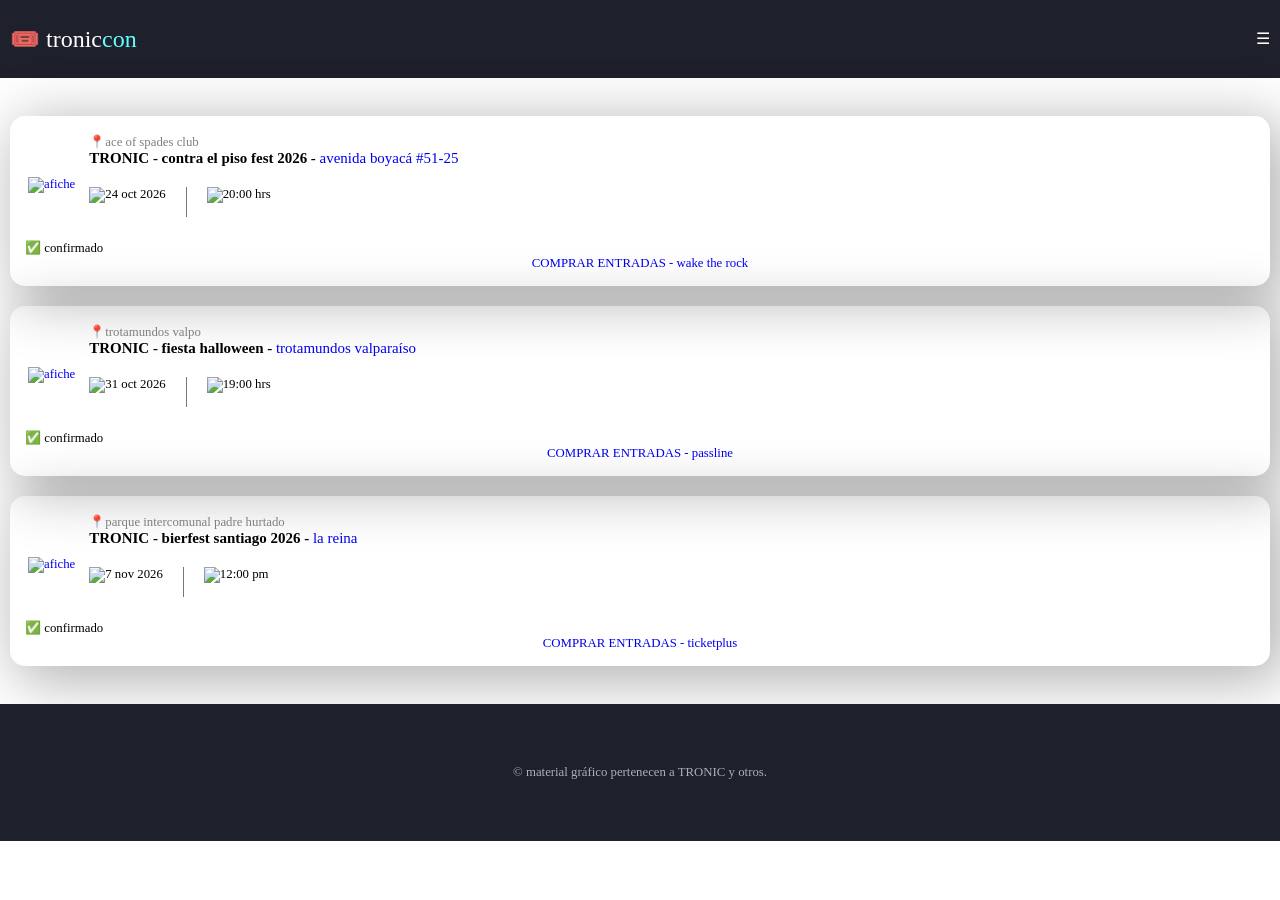
==== index.html @ e1ea4430 "Rename troniccon.html to index.html" ====
<!DOCTYPE html>
<html>
  <head>
    <meta name="viewport" content="width=device-width, initial-scale=1.0">
    <meta charset="UTF-8">
    <link rel="icon" href="icon.png">
    <link rel="stylesheet" href="styles.css">
    <title>TRONICCON</title>
  </head>
  <body>
    <header-con>
      <h2><a href="troniccon.html">🎟️ <span class="boldie">tronic</span><span class="regularie">con</span></a></h2>
      <div id="navder">☰</div>
    </header-con>
    <main-con>
      
      <!-- CEPF 2026 -->
      <div class="concierto">
        <table>
          <tr>
            <td>
              <a href="https://waketherock.com/tickets/">
                <img src="cepf2026/afiche.jpeg" alt="afiche" height="100px" style="margin-right: 10px;">
              </a>
            </td>
            <td>
              <p class="btw">📍ace of spades club</p>
              <h3>TRONIC - contra el piso fest 2026 - <a href="ruta web ubicación maps">avenida boyacá #51-25</a></h3>
              <div class="fechas">
                <img src="cepf2026/fecha.png" alt="24 oct 2026" height="30px" style="border-right: 1px solid #777; padding-right: 20px; margin: 20px 20px 20px 0;">
                <img src="cepf2026/hora.png" alt="20:00 hrs" height="30px">
              </div>
            </td>
          </tr>
        </table>
        <span class="estadoactivo">✅ confirmado</span>
        <div class="entradas"><a href="https://waketherock.com/tickets/">COMPRAR ENTRADAS - wake the rock</a></div>
      </div>
      
      <!-- FIESTA HALLOWEEN 2026 -->
      <div class="concierto">
        <table>
          <tr>
            <td>
              <a href="https://www.passline.com/eventos/tronic-fiesta-halloween-trotamundos-valparaiso">
                <img src="fiestahalloween2026/afiche.jpg" alt="afiche" height="100px" style="margin-right: 10px;">
              </a>
            </td>
            <td>
              <p class="btw">📍trotamundos valpo</p>
              <h3>TRONIC - fiesta halloween - <a href="https://maps.app.goo.gl/Fy3w4zKaEk32uoDe6">trotamundos valparaíso</a></h3>
              <div class="fechas">
                <img src="fiestahalloween2026/fecha.png" alt="31 oct 2026" height="30px" style="border-right: 1px solid #777; padding-right: 20px; margin: 20px 20px 20px 0;">
                <img src="fiestahalloween2026/hora.png" alt="19:00 hrs" height="30px">
              </div>
            </td>
          </tr>
        </table>
        <span>✅ confirmado</span>
        <div class="entradas"><a href="https://www.passline.com/eventos/tronic-fiesta-halloween-trotamundos-valparaiso">COMPRAR ENTRADAS - passline</a></div>
      </div>

      <!-- BIERFEST OKTOBER 2026 -->
      <div class="concierto">
        <table>
          <tr>
            <td>
              <a href="https://ticketplus.cl/events/bierfest-oktober-2026">
                <img src="bfot2026/afiche.jpg" alt="afiche" height="100px" style="margin-right: 10px;">
              </a>
            </td>
            <td>
              <p class="btw">📍parque intercomunal padre hurtado</p>
              <h3>TRONIC - bierfest santiago 2026 - <a href="https://maps.app.goo.gl/n53JSL5cJfr33MY48">la reina</a></h3>
              <div class="fechas">
                <img src="bfot2026/fecha.png" alt="7 nov 2026" height="30px" style="border-right: 1px solid #777; padding-right: 20px; margin: 20px 20px 20px 0;">
                <img src="bfot2026/hora.png" alt="12:00 pm" height="30px">
              </div>
            </td>
          </tr>
        </table>
        <span class="estadoactivo">✅ confirmado</span>
        <div class="entradas"><a href="https://ticketplus.cl/events/bierfest-oktober-2026">COMPRAR ENTRADAS - ticketplus</a></div>
      </div>
    </main-con>
    <footer>
      <p>© material gráfico pertenecen a TRONIC y otros.</p>
    </footer>
  </body>
</html>
---- styles.css ----
:root {
        --lightcyan: #6FF;
        --cyan: #099;
        --col-1: #7F7F7F;
        --col-2: #ACAFBE;
        --col-3: #E5E4EA;
        --fondo-1: #181820;
        --fondo-2: #1E202C;
        --fondo-3: #292B37;
        --fondo-4: #4C5165;
      }
      
      body {
        margin: 0;
      }

      p {
        color: #001
        
      }
      a {
        font-weight: 300;
        text-decoration: none;
      }
      #navder {
        display: flex;
        justify-content: right;
        margin-left: auto;
      }
      header-con {
        display: flex;
        align-items: center;
        background-color: var(--fondo-2);
        padding: 5px 10px;
        color: white;

        & h2 a {
          all: unset;
        }
      }
      .a46cje7 {
        border: 1px solid red;
      }
      
      main-con {
        padding: 10px;
      }
      .concierto {
        box-shadow: 10px 10px 59px 5px rgba(0, 0, 0, 0.31);
        padding: 15px;
        margin: 20px 10px;
        border-radius: 15px;
        font-size: 0.8em;

        & h3 {
          margin: 0;
        }

        & * {
          margin: 0;
        }
      }
      
      .boldie {
        font-weight: 500;
        color: white;
      }
      .regularie {
        font-weight: 500;
        color: var(--lightcyan);
      }
      .btw {
        color: var(--col-1);
      }
      
      .fechas {
        display: flex;
        align-items: center;
        padding: 0;
      }
      .envivo {
        color: black;
      }
      #vivo {
        animation: pulsar 1s ease-in-out infinite;
        display: inline-block;
      }
        
      @keyframes pulsar {
        0% { transform: scale(1.0); }
        50% { transform: scale(0.5); }
        100% { transform: scale(1.0); }
      }
      .entradas {
        text-align: center;
      }
      .estadoactivo {
        margin: 20px 0;
      }
      footer {
        font-size: 0.8em;
        text-align: center;
        background-color: var(--fondo-2);
        padding: 20px;
        color: #ACAFBE;

        & p {
          margin: 3.2em auto;
          color: var(--col-2);
        }
      }
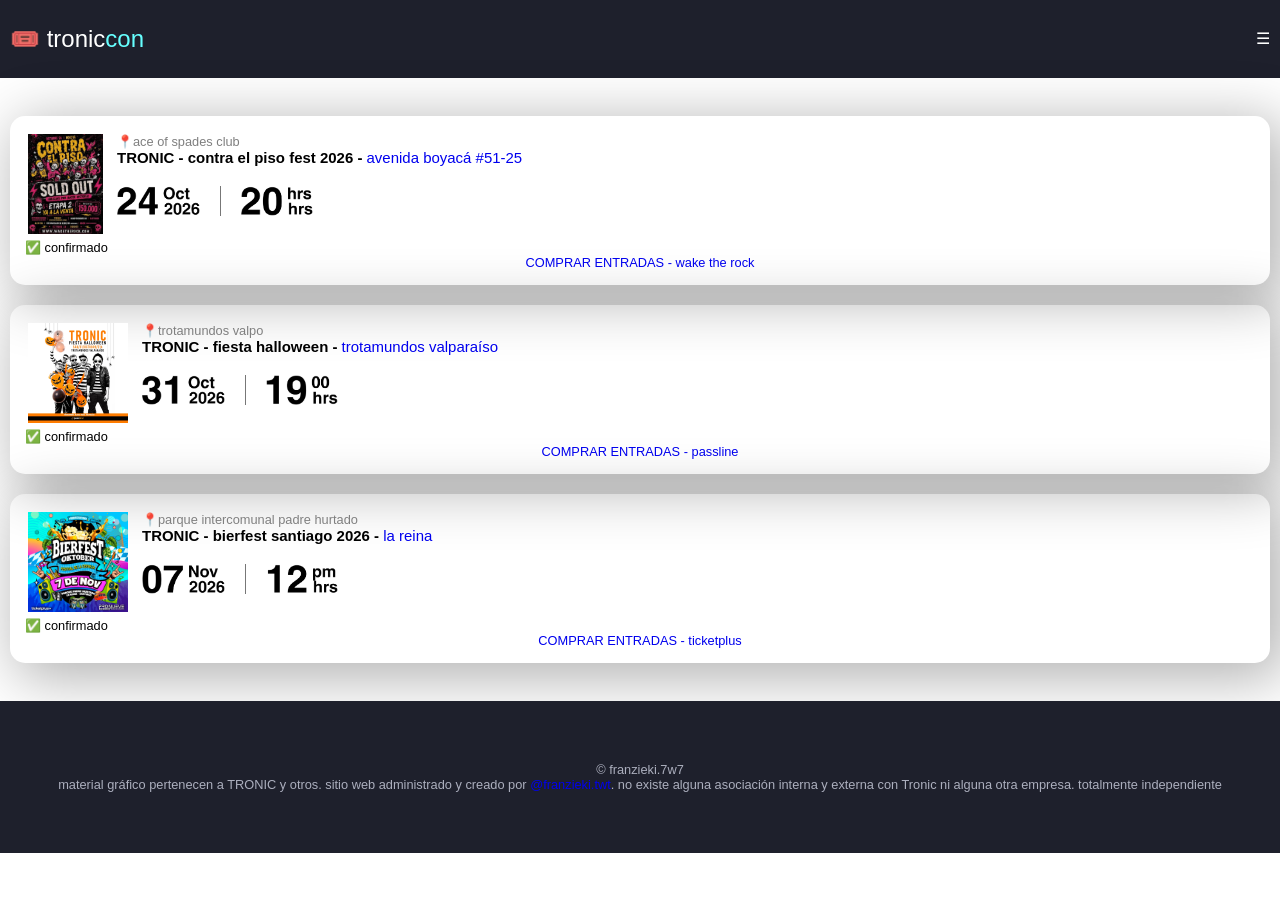
==== commit cc45fd17: "Update index.html" ====
--- a/index.html
+++ b/index.html
@@ -43,15 +43,15 @@
           <tr>
             <td>
               <a href="https://www.passline.com/eventos/tronic-fiesta-halloween-trotamundos-valparaiso">
-                <img src="fiestahalloween2026/afiche.jpg" alt="afiche" height="100px" style="margin-right: 10px;">
+                <img src="fhtv2026/afiche.jpg" alt="afiche" height="100px" style="margin-right: 10px;">
               </a>
             </td>
             <td>
               <p class="btw">📍trotamundos valpo</p>
               <h3>TRONIC - fiesta halloween - <a href="https://maps.app.goo.gl/Fy3w4zKaEk32uoDe6">trotamundos valparaíso</a></h3>
               <div class="fechas">
-                <img src="fiestahalloween2026/fecha.png" alt="31 oct 2026" height="30px" style="border-right: 1px solid #777; padding-right: 20px; margin: 20px 20px 20px 0;">
-                <img src="fiestahalloween2026/hora.png" alt="19:00 hrs" height="30px">
+                <img src="fhtv2026/fecha.png" alt="31 oct 2026" height="30px" style="border-right: 1px solid #777; padding-right: 20px; margin: 20px 20px 20px 0;">
+                <img src="fhtv2026/hora.png" alt="19:00 hrs" height="30px">
               </div>
             </td>
           </tr>
@@ -66,15 +66,15 @@
           <tr>
             <td>
               <a href="https://ticketplus.cl/events/bierfest-oktober-2026">
-                <img src="bfot2026/afiche.jpg" alt="afiche" height="100px" style="margin-right: 10px;">
+                <img src="bfos2026/afiche.jpg" alt="afiche" height="100px" style="margin-right: 10px;">
               </a>
             </td>
             <td>
               <p class="btw">📍parque intercomunal padre hurtado</p>
               <h3>TRONIC - bierfest santiago 2026 - <a href="https://maps.app.goo.gl/n53JSL5cJfr33MY48">la reina</a></h3>
               <div class="fechas">
-                <img src="bfot2026/fecha.png" alt="7 nov 2026" height="30px" style="border-right: 1px solid #777; padding-right: 20px; margin: 20px 20px 20px 0;">
-                <img src="bfot2026/hora.png" alt="12:00 pm" height="30px">
+                <img src="bfos2026/fecha.png" alt="7 nov 2026" height="30px" style="border-right: 1px solid #777; padding-right: 20px; margin: 20px 20px 20px 0;">
+                <img src="bfos2026/hora.png" alt="12:00 pm" height="30px">
               </div>
             </td>
           </tr>
@@ -84,7 +84,7 @@
       </div>
     </main-con>
     <footer>
-      <p>© material gráfico pertenecen a TRONIC y otros.</p>
+      <p>© franzieki.7w7<br>material gráfico pertenecen a TRONIC y otros. sitio web administrado y creado por <a href="https://instagram.com/franzieki.7w7">@franzieki.twt</a>. no existe alguna asociación interna y externa con Tronic ni alguna otra empresa. totalmente independiente </p>
     </footer>
   </body>
 </html>
--- a/styles.css
+++ b/styles.css
@@ -12,6 +12,7 @@
       
       body {
         margin: 0;
+        font-family: "Arial", Sans-Serif;
       }
 
       p {
@@ -108,4 +109,4 @@
           margin: 3.2em auto;
           color: var(--col-2);
         }
-      }+      }
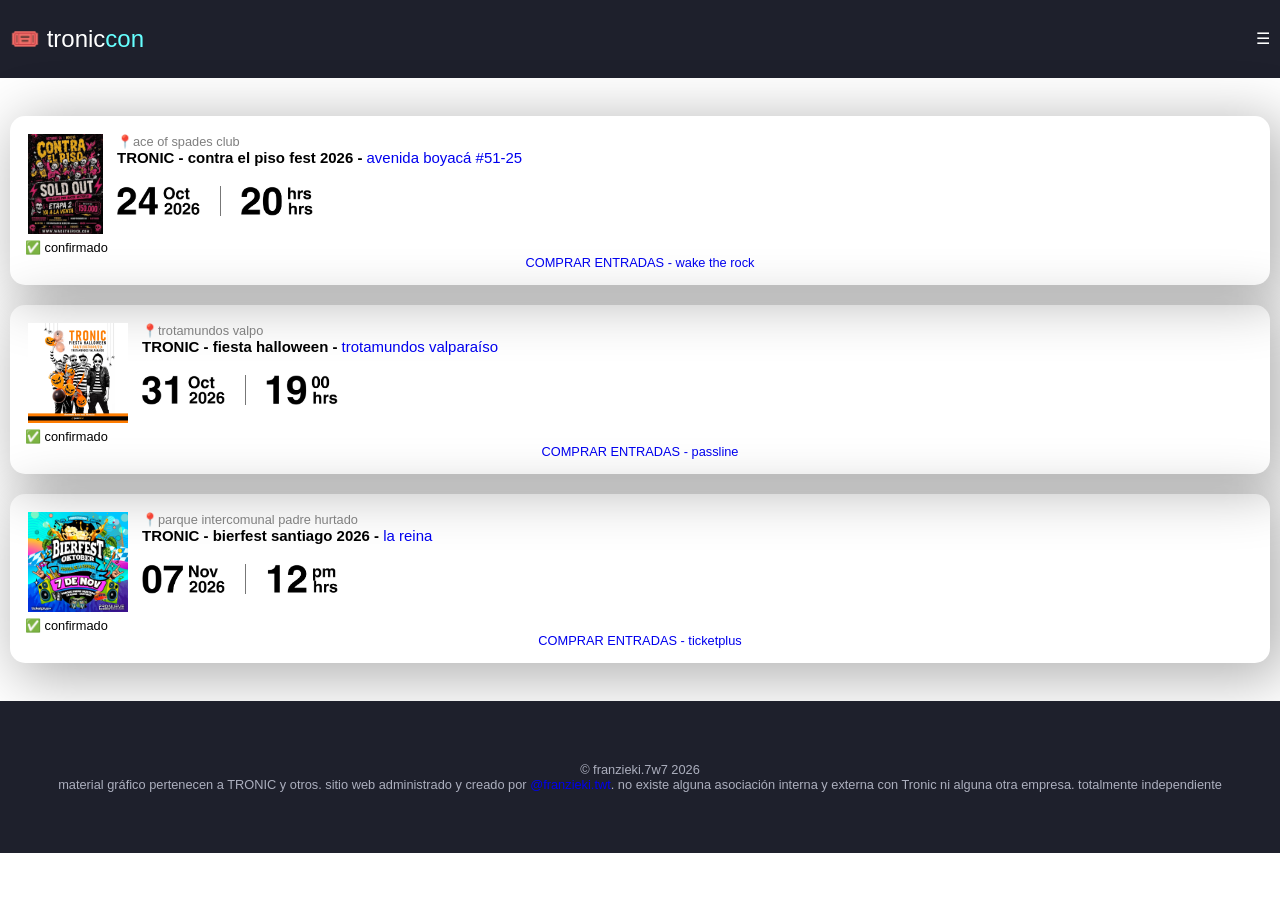
==== commit e129c8dd: "Update index.html" ====
--- a/index.html
+++ b/index.html
@@ -84,7 +84,7 @@
       </div>
     </main-con>
     <footer>
-      <p>© franzieki.7w7<br>material gráfico pertenecen a TRONIC y otros. sitio web administrado y creado por <a href="https://instagram.com/franzieki.7w7">@franzieki.twt</a>. no existe alguna asociación interna y externa con Tronic ni alguna otra empresa. totalmente independiente </p>
+      <p>© franzieki.7w7 2026<br>material gráfico pertenecen a TRONIC y otros. sitio web administrado y creado por <a href="https://instagram.com/franzieki.7w7">@franzieki.twt</a>. no existe alguna asociación interna y externa con Tronic ni alguna otra empresa. totalmente independiente </p>
     </footer>
   </body>
 </html>
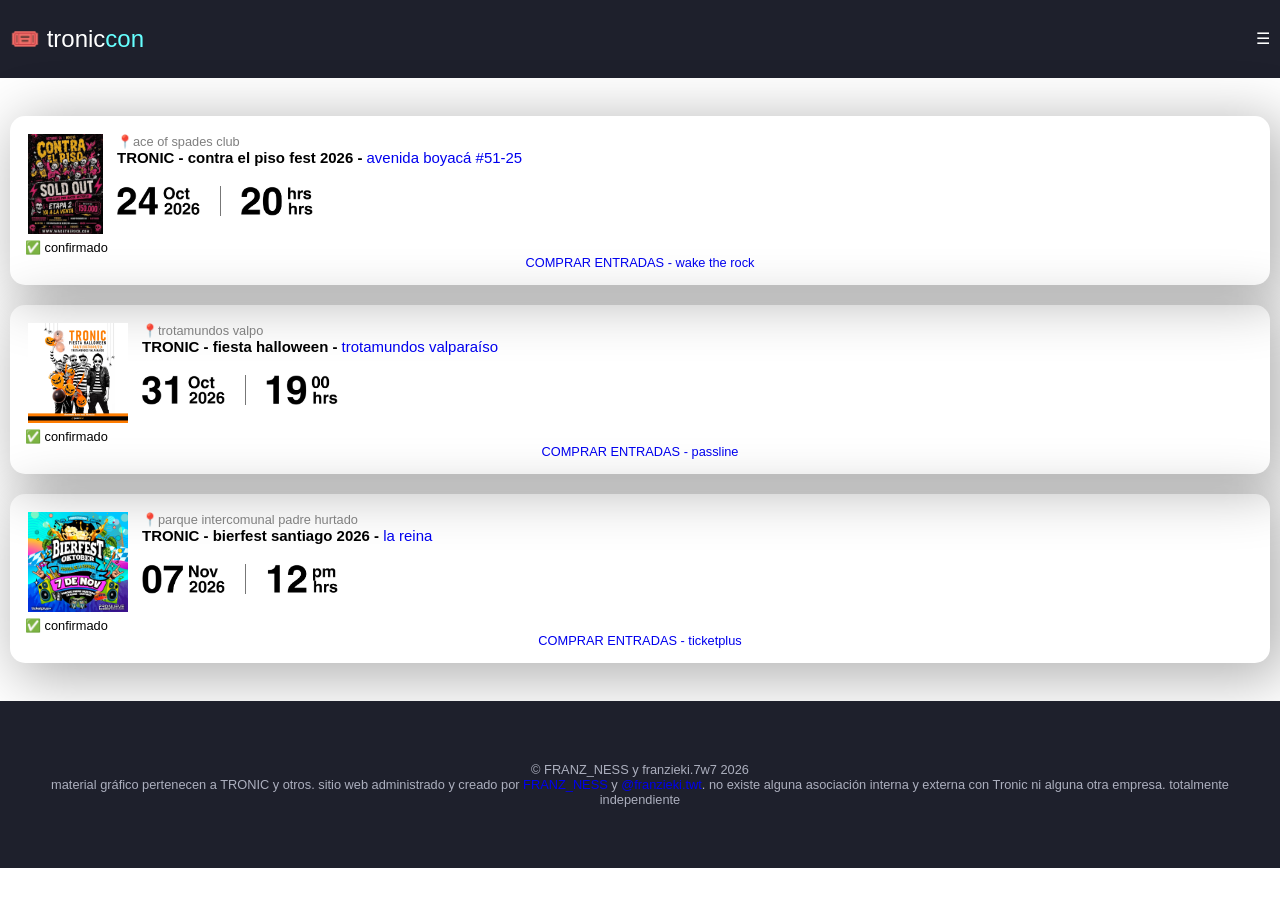
==== commit c1dc63b3: "Update index.html" ====
--- a/index.html
+++ b/index.html
@@ -84,7 +84,7 @@
       </div>
     </main-con>
     <footer>
-      <p>© franzieki.7w7 2026<br>material gráfico pertenecen a TRONIC y otros. sitio web administrado y creado por <a href="https://instagram.com/franzieki.7w7">@franzieki.twt</a>. no existe alguna asociación interna y externa con Tronic ni alguna otra empresa. totalmente independiente </p>
+      <p>© FRANZ_NESS y franzieki.7w7 2026<br>material gráfico pertenecen a TRONIC y otros. sitio web administrado y creado por <a href="https://instagram.com/franz_ness">FRANZ_NESS</a> y <a href="https://instagram.com/franzieki.7w7">@franzieki.twt</a>. no existe alguna asociación interna y externa con Tronic ni alguna otra empresa. totalmente independiente </p>
     </footer>
   </body>
 </html>
